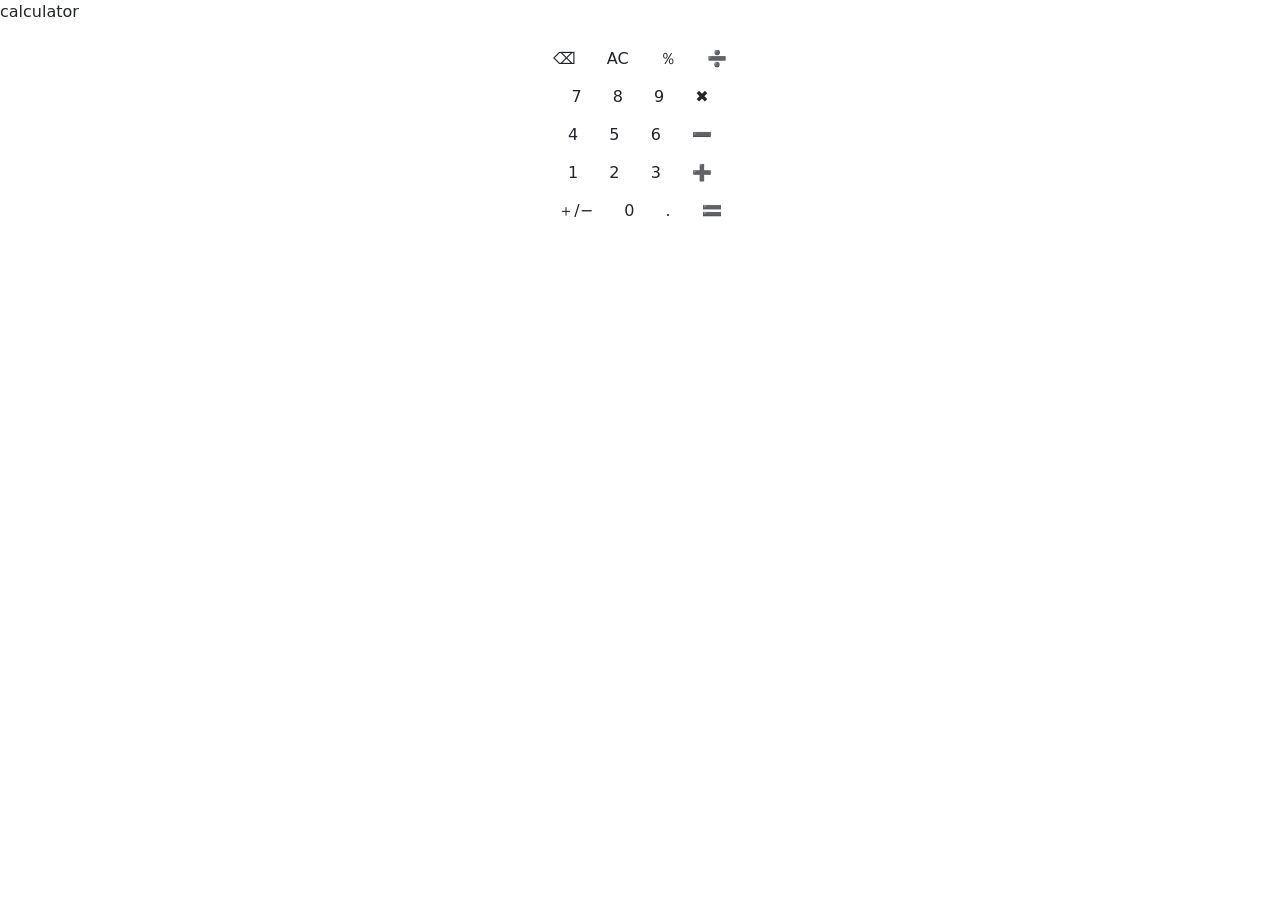
==== index.html @ dda00f49 "js logic half done and html layout created" ====
<!DOCTYPE html>
<html lang="en">

<head>
    <meta charset="UTF-8">
    <meta name="viewport" content="width=device-width, initial-scale=1.0">
    <title>Game Zone</title>
      <link href="https://cdn.jsdelivr.net/npm/bootstrap@5.3.8/dist/css/bootstrap.min.css" rel="stylesheet">
</head>

<body>
    <p>calculator</p>
    <div class="calculator text-center">
        <div class="line-1">
            <button class="btn">⌫</button>
            <button class="btn">AC</button>
            <button class="btn">％</button>
            <button class="btn">➗</button>
        </div>
        <div class="line-2">
            <button class="btn">7</button>
            <button class="btn">8</button>
            <button class="btn">9</button>
            <button class="btn">✖️</button>
        </div>
        <div class="line-3">
            <button class="btn">4</button>
            <button class="btn">5</button>
            <button class="btn">6</button>
            <button class="btn">➖</button>
        </div>

        <div class="line-4">
            <button class="btn">1</button>
            <button class="btn">2</button>
            <button class="btn">3</button>
            <button class="btn">➕</button>
        </div>

        <div class="line-5">
            <button class="btn">＋/−</button>
            <button class="btn">0</button>
            <button class="btn">.</button>
            <button class="btn">🟰</button>
        </div>
    </div>




    <script src="index.js"></script>
</body>

</html>
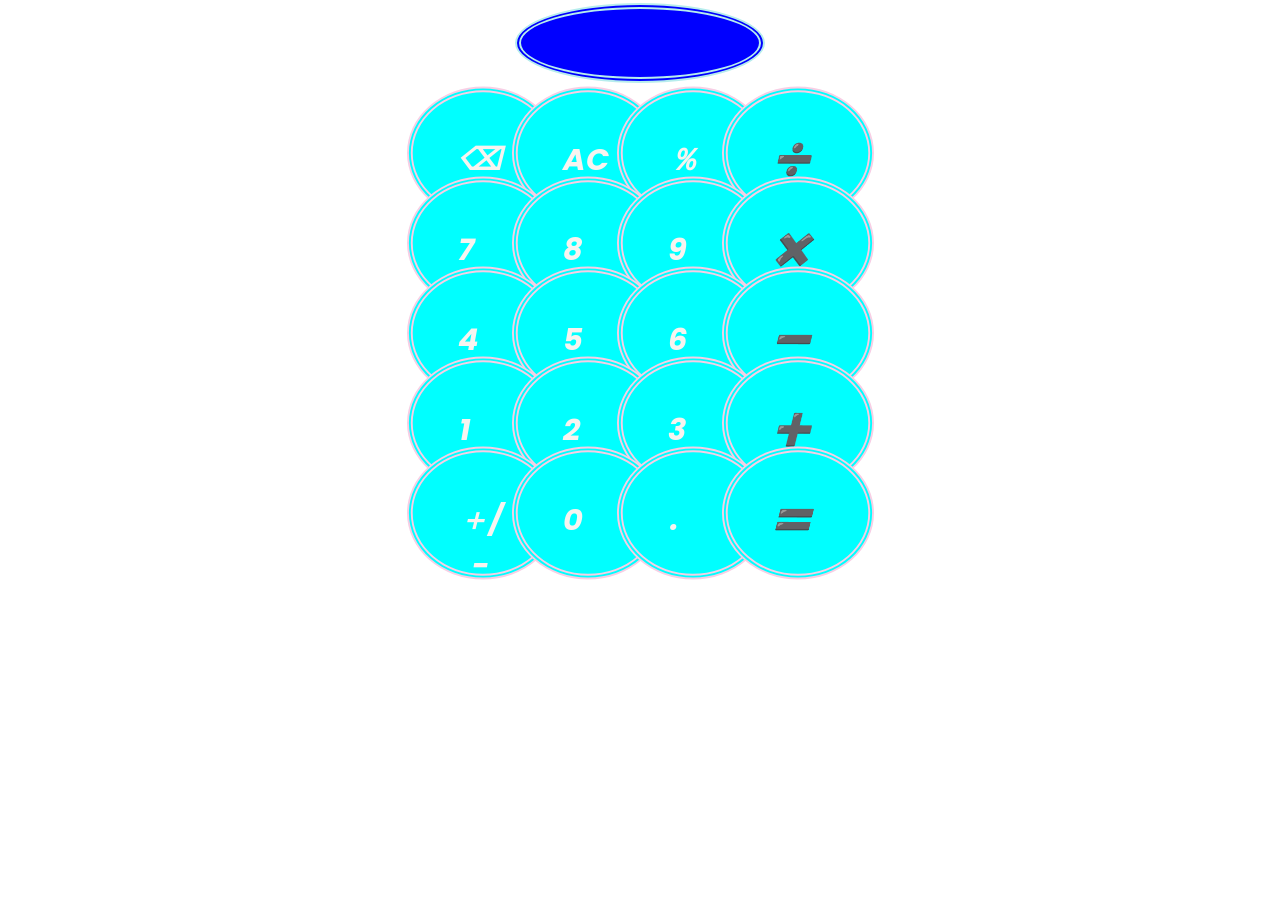
==== commit 3fe3fb1f: "Clear the text show on display" ====
--- a/index.html
+++ b/index.html
@@ -6,42 +6,47 @@
     <meta name="viewport" content="width=device-width, initial-scale=1.0">
     <title>Game Zone</title>
       <link href="https://cdn.jsdelivr.net/npm/bootstrap@5.3.8/dist/css/bootstrap.min.css" rel="stylesheet">
+      <link rel="stylesheet" href="style.css">
 </head>
 
 <body>
-    <p>calculator</p>
+    <!-- <p>calculator</p> -->
     <div class="calculator text-center">
+        <div class="display">
+            <input class="show" type="text">
+
+        </div>
         <div class="line-1">
-            <button class="btn">⌫</button>
-            <button class="btn">AC</button>
-            <button class="btn">％</button>
-            <button class="btn">➗</button>
+            <button class="btn p-4">⌫</button>
+            <button class="btn p-4">AC</button>
+            <button class="btn p-4">％</button>
+            <button class="btn p-4">➗</button>
         </div>
         <div class="line-2">
-            <button class="btn">7</button>
-            <button class="btn">8</button>
-            <button class="btn">9</button>
-            <button class="btn">✖️</button>
+            <button class="btn p-4">7</button>
+            <button class="btn p-4">8</button>
+            <button class="btn p-4">9</button>
+            <button class="btn p-4">✖️</button>
         </div>
         <div class="line-3">
-            <button class="btn">4</button>
-            <button class="btn">5</button>
-            <button class="btn">6</button>
-            <button class="btn">➖</button>
+            <button class="btn p-4">4</button>
+            <button class="btn p-4">5</button>
+            <button class="btn p-4">6</button>
+            <button class="btn p-4">➖</button>
         </div>
 
         <div class="line-4">
-            <button class="btn">1</button>
-            <button class="btn">2</button>
-            <button class="btn">3</button>
-            <button class="btn">➕</button>
+            <button class="btn p-4">1</button>
+            <button class="btn p-4">2</button>
+            <button class="btn p-4">3</button>
+            <button class="btn p-4">➕</button>
         </div>
 
         <div class="line-5">
-            <button class="btn">＋/−</button>
-            <button class="btn">0</button>
-            <button class="btn">.</button>
-            <button class="btn">🟰</button>
+            <button class="btn p-4">＋/−</button>
+            <button class="btn p-4">0</button>
+            <button class="btn p-4">.</button>
+            <button class="btn p-4">🟰</button>
         </div>
     </div>
 
--- a/style.css
+++ b/style.css
@@ -0,0 +1,87 @@
+@import url('https://fonts.googleapis.com/css2?family=Poppins:wght@400;500;600;700&display=swap');
+
+/* .btn {
+
+} */
+
+/* .line-1 {
+    display: flex;
+    flex-direction: row;
+    margin-left: auto;
+    align-items: center;
+    gap: 20px;
+} */
+
+body {
+    margin: 0;
+    padding: 0;
+}
+
+
+
+.line-2, .line-3, .line-4, .line-1, .line-5 {
+    margin-top: 10px;
+    display: flex;
+    flex-direction: row;
+    margin-left: auto;
+    justify-content: center;
+    align-items: center;
+    gap: 25px;
+    margin-bottom: 10px;
+    
+}
+
+/* .line-3 {
+    gap: 9px;
+} */
+
+
+.btn {
+     display: grid;
+    grid-template-columns: repeat(4, 1fr);
+      /* gap: 15px; */
+}
+
+.btn {
+    color: rgb(247, 244, 240);
+    background-color: cyan;
+    /* text-align: center; */
+    font-weight: bold;
+     font-family: 'Poppins', sans-serif;
+     font-style: oblique;
+     border-radius: 60%;
+     border: rgb(247, 207, 229) 3px double;
+     /* text-transform: ; */
+     scale: 1.9;
+     margin-top: 10px;
+     text-align: center;
+      width: 80px;
+    height: 70px;
+    /* margin: auto; */
+     font-size: medium;
+     /* transition-property: all; */
+     /* stroke-color: pink; */
+     /* animation: ; */
+}
+
+/* .btn {
+   
+} */
+
+.show {
+    margin-top: 3px;
+    margin-bottom: 15px;
+    width: 250px;
+    height: 80px;
+}
+input {
+    color: white;
+    border: rgb(183, 237, 237) 6px double;
+    background-color: blue;
+    border-radius: 60%;
+    padding: 30px;
+    font-size: larger;
+    font-weight: bold;
+    
+
+}
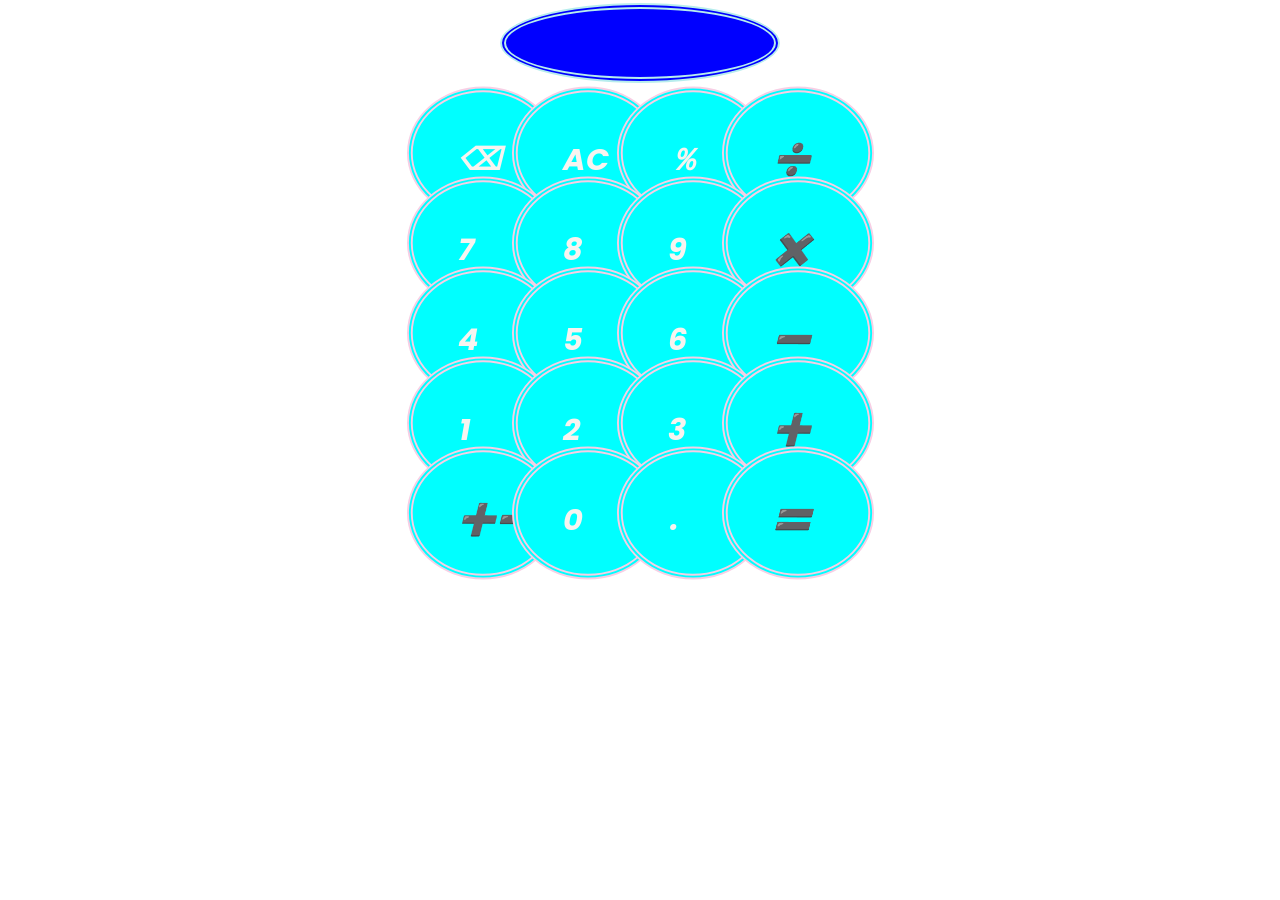
==== commit 09190225: "completed" ====
--- a/index.html
+++ b/index.html
@@ -11,14 +11,14 @@
 
 <body>
     <!-- <p>calculator</p> -->
-    <div class="calculator text-center">
-        <div class="display">
+    <div id="calculator text-center">
+        <div class="display text-center">
             <input class="show" type="text">
 
         </div>
         <div class="line-1">
-            <button class="btn p-4">⌫</button>
-            <button class="btn p-4">AC</button>
+            <button class="deleteBtn p-4" id="backSpace">⌫</button>
+            <button class="btn calc-btn p-4" id="clear">AC</button>
             <button class="btn p-4">％</button>
             <button class="btn p-4">➗</button>
         </div>
@@ -43,10 +43,10 @@
         </div>
 
         <div class="line-5">
-            <button class="btn p-4">＋/−</button>
+            <button class="btn p-4">➕➖</button>
             <button class="btn p-4">0</button>
             <button class="btn p-4">.</button>
-            <button class="btn p-4">🟰</button>
+            <button class="deleteBtn p-4" id="equal">🟰</button>
         </div>
     </div>
 
--- a/style.css
+++ b/style.css
@@ -36,13 +36,13 @@
 } */
 
 
-.btn {
+.btn, .deleteBtn {
      display: grid;
     grid-template-columns: repeat(4, 1fr);
       /* gap: 15px; */
 }
 
-.btn {
+.btn, .deleteBtn {
     color: rgb(247, 244, 240);
     background-color: cyan;
     /* text-align: center; */
@@ -71,7 +71,7 @@
 .show {
     margin-top: 3px;
     margin-bottom: 15px;
-    width: 250px;
+    width: 280px;
     height: 80px;
 }
 input {
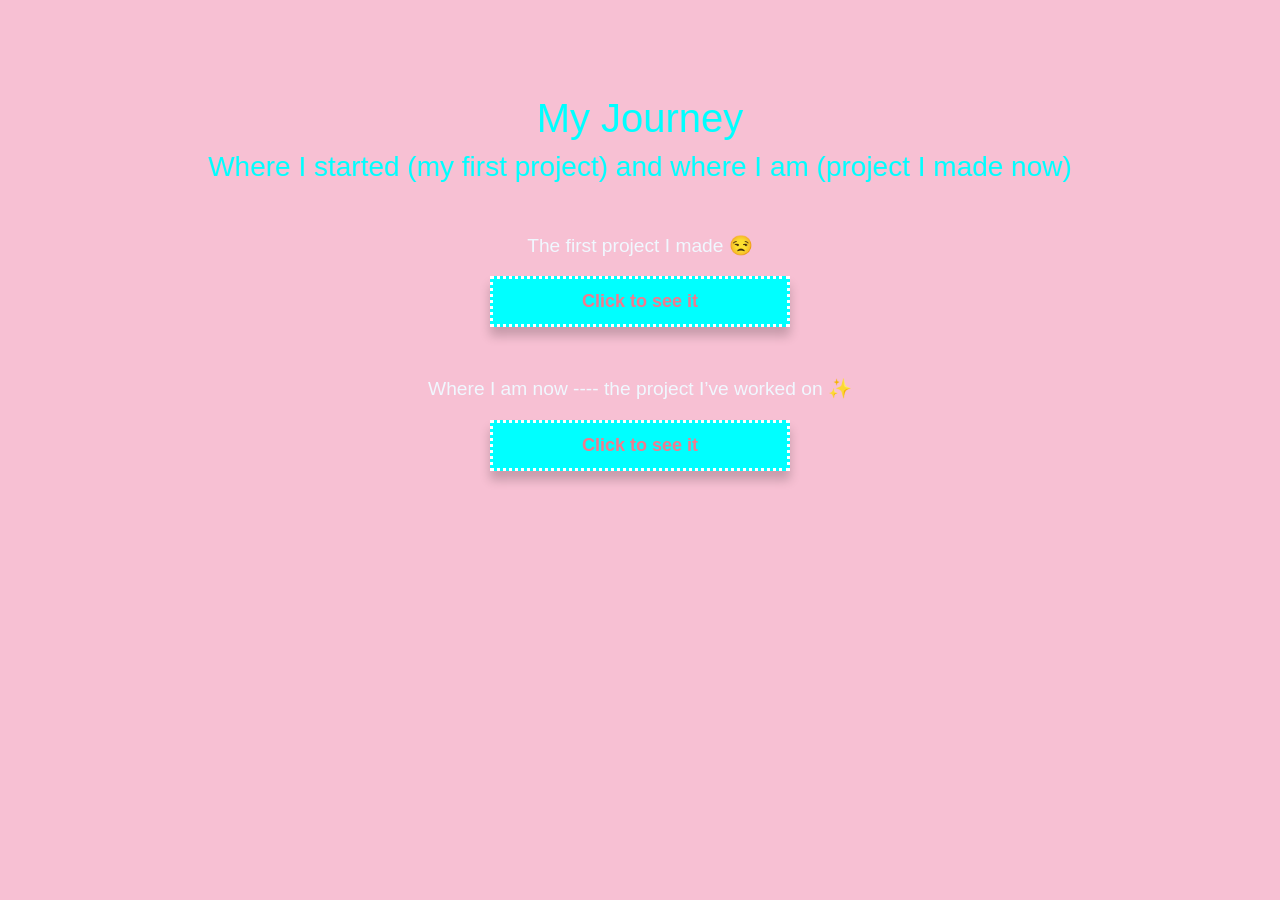
==== commit cbe3fd72: "changed the names to fix the deployment issue" ====
--- a/index.html
+++ b/index.html
@@ -1,59 +1,25 @@
 <!DOCTYPE html>
 <html lang="en">
-
 <head>
     <meta charset="UTF-8">
     <meta name="viewport" content="width=device-width, initial-scale=1.0">
-    <title>Game Zone</title>
-      <link href="https://cdn.jsdelivr.net/npm/bootstrap@5.3.8/dist/css/bootstrap.min.css" rel="stylesheet">
-      <link rel="stylesheet" href="style.css">
+    <title>journey</title>
+     <link href="https://cdn.jsdelivr.net/npm/bootstrap@5.3.8/dist/css/bootstrap.min.css" rel="stylesheet">
+    <link rel="stylesheet" href="style.css">
+  
 </head>
+<body class="home">
+    <h1 class="mainhead text-center">My Journey </h1>
+    <h3 class="secondhead text-center mb-5">Where I started (my first project) and where I am (project I made now)</h3>
 
-<body>
-    <!-- <p>calculator</p> -->
-    <div id="calculator text-center">
-        <div class="display text-center">
-            <input class="show" type="text">
+    <section class="start text-center mb-5">
+        <p class="startp">The first project I made 😒</p>
+        <button class="startBtn"><a href="first_website/indexCat.html" class="fw-bolder">Click to see it</a></button>
+    </section>
 
-        </div>
-        <div class="line-1">
-            <button class="deleteBtn p-4" id="backSpace">⌫</button>
-            <button class="btn calc-btn p-4" id="clear">AC</button>
-            <button class="btn p-4">％</button>
-            <button class="btn p-4">➗</button>
-        </div>
-        <div class="line-2">
-            <button class="btn p-4">7</button>
-            <button class="btn p-4">8</button>
-            <button class="btn p-4">9</button>
-            <button class="btn p-4">✖️</button>
-        </div>
-        <div class="line-3">
-            <button class="btn p-4">4</button>
-            <button class="btn p-4">5</button>
-            <button class="btn p-4">6</button>
-            <button class="btn p-4">➖</button>
-        </div>
-
-        <div class="line-4">
-            <button class="btn p-4">1</button>
-            <button class="btn p-4">2</button>
-            <button class="btn p-4">3</button>
-            <button class="btn p-4">➕</button>
-        </div>
-
-        <div class="line-5">
-            <button class="btn p-4">➕➖</button>
-            <button class="btn p-4">0</button>
-            <button class="btn p-4">.</button>
-            <button class="deleteBtn p-4" id="equal">🟰</button>
-        </div>
-    </div>
-
-
-
-
-    <script src="index.js"></script>
+    <section class="present text-center">
+        <p class="presentp">Where I am now ---- the project I’ve worked on ✨</p>
+        <button class="presentBtn"><a href="index.html" class="fw-bolder">Click to see it</a></button>
+    </section>
 </body>
-
 </html>
--- a/style.css
+++ b/style.css
@@ -1,20 +1,12 @@
 @import url('https://fonts.googleapis.com/css2?family=Poppins:wght@400;500;600;700&display=swap');
 
-/* .btn {
 
-} */
-
-/* .line-1 {
-    display: flex;
-    flex-direction: row;
-    margin-left: auto;
-    align-items: center;
-    gap: 20px;
-} */
 
 body {
     margin: 0;
     padding: 0;
+    background-color: rgb(119, 180, 183);
+  
 }
 
 
@@ -31,42 +23,28 @@
     
 }
 
-/* .line-3 {
-    gap: 9px;
-} */
-
-
 .btn, .deleteBtn {
      display: grid;
     grid-template-columns: repeat(4, 1fr);
-      /* gap: 15px; */
 }
 
 .btn, .deleteBtn {
     color: rgb(247, 244, 240);
     background-color: cyan;
-    /* text-align: center; */
     font-weight: bold;
      font-family: 'Poppins', sans-serif;
      font-style: oblique;
      border-radius: 60%;
      border: rgb(247, 207, 229) 3px double;
-     /* text-transform: ; */
      scale: 1.9;
      margin-top: 10px;
      text-align: center;
       width: 80px;
     height: 70px;
-    /* margin: auto; */
      font-size: medium;
-     /* transition-property: all; */
-     /* stroke-color: pink; */
-     /* animation: ; */
 }
 
-/* .btn {
-   
-} */
+
 
 .show {
     margin-top: 3px;
@@ -82,6 +60,59 @@
     padding: 30px;
     font-size: larger;
     font-weight: bold;
-    
+}
 
+.home {
+    background-color: rgb(247, 192, 211);
+     font-family: "DM Sans", sans-serif;
+     color: cyan;
+     margin-top: 94px;
+}
+
+.home::selection {
+    color: pink;
+    background-color: aliceblue;
+}
+
+
+.mainhead {
+    color: aqua;
+      font-family: "Space Grotesk", sans-serif;
+}
+
+.mainhead, .secondhead {
+    font-family: "Space Grotesk", sans-serif;      
+}
+
+.startBtn, .presentBtn {
+ font-family: Arial, sans-serif;
+ padding: 9px;
+ width: 300px;
+  background-color: cyan;
+  border: white 3px dotted;
+   box-shadow: 0 9px 10px rgba(6, 0, 0, 0.2);
+         transition: transform 0.3s ease;
+}
+
+.startBtn:hover,
+.presentBtn:hover {
+    transform: translateY(-8px) scale(1.18);
+}
+
+.startBtn a, .presentBtn a {
+    font-size: 18px;
+    font-weight: 400;
+    color: rgb(242, 122, 142);  
+    text-decoration: none;
+}
+
+.startp, .presentp {
+    color: aliceblue;
+    font-size: larger;
+}
+
+.startp:hover, .presentp:hover {
+    color: palevioletred;
+    font-size: x-large;
+    font-weight: 400;
 }
